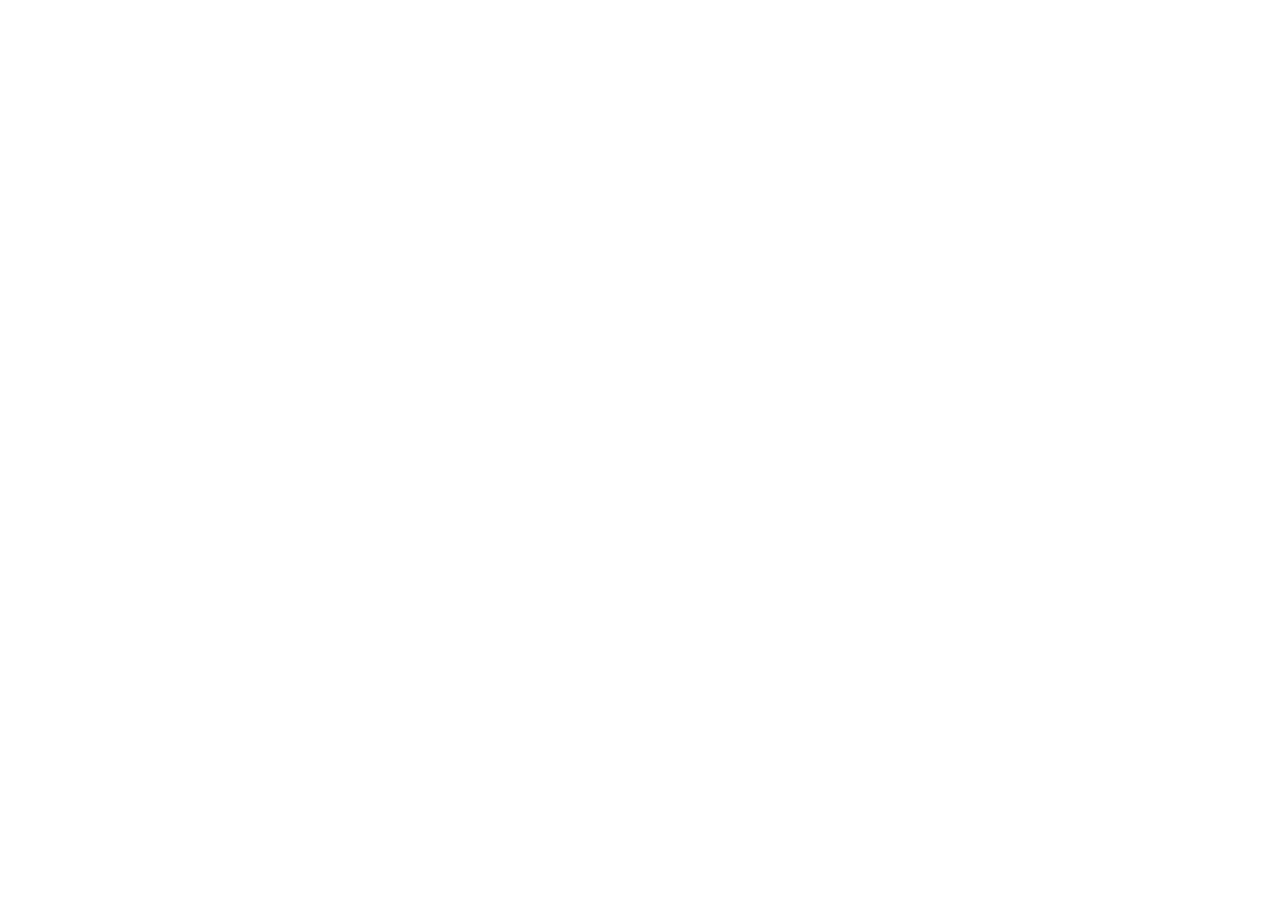
==== public/doodle/index.html @ 09bdef1f "set up html and css, add images" ====
<!DOCTYPE html>
<html lang="en">
<head>
    <meta charset="UTF-8">
    <meta name="viewport" content ="width=devide-width, initial-scale=1.0">
    <title>Peyton Milstead's Doodle Jump</title>
    <link rel="stylesheet" src="style.css"
</head>
<body>
    <div class="grid"></div>

</body>
</html>
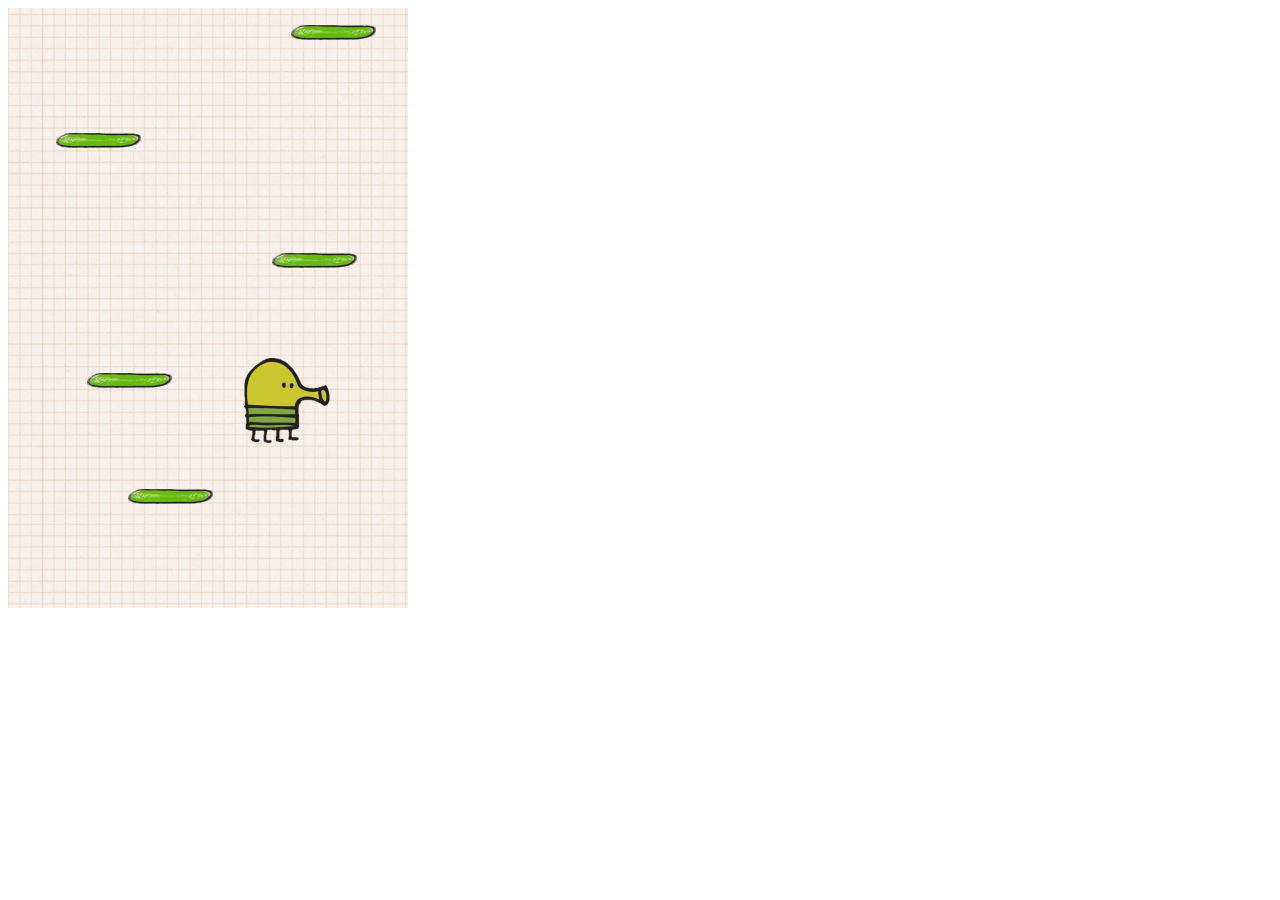
==== commit 76e0eeb9: "fix js iteration method and css link" ====
--- a/public/doodle/index.html
+++ b/public/doodle/index.html
@@ -4,8 +4,10 @@
     <meta charset="UTF-8">
     <meta name="viewport" content ="width=devide-width, initial-scale=1.0">
     <title>Peyton Milstead's Doodle Jump</title>
-    <link rel="stylesheet" src="style.css"
+    <script src="script.js"></script>
+    <link rel="stylesheet" href="style.css">
 </head>
+
 <body>
     <div class="grid"></div>
 
--- a/public/doodle/style.css
+++ b/public/doodle/style.css
@@ -0,0 +1,22 @@
+.grid {
+    width: 400px;
+    height: 600px;
+    background-image: url('background.png');
+    position: relative;
+    font-size: 100px;
+    text-align: center;
+}
+
+.doodler {
+    width: 87px;
+    height: 85px;
+    background-image: url('doodlecharacter.png');
+    position: absolute;
+}
+
+.platform {
+    width: 85px;
+    height: 15px;
+    background-image: url('platform.png');
+    position: absolute;
+}
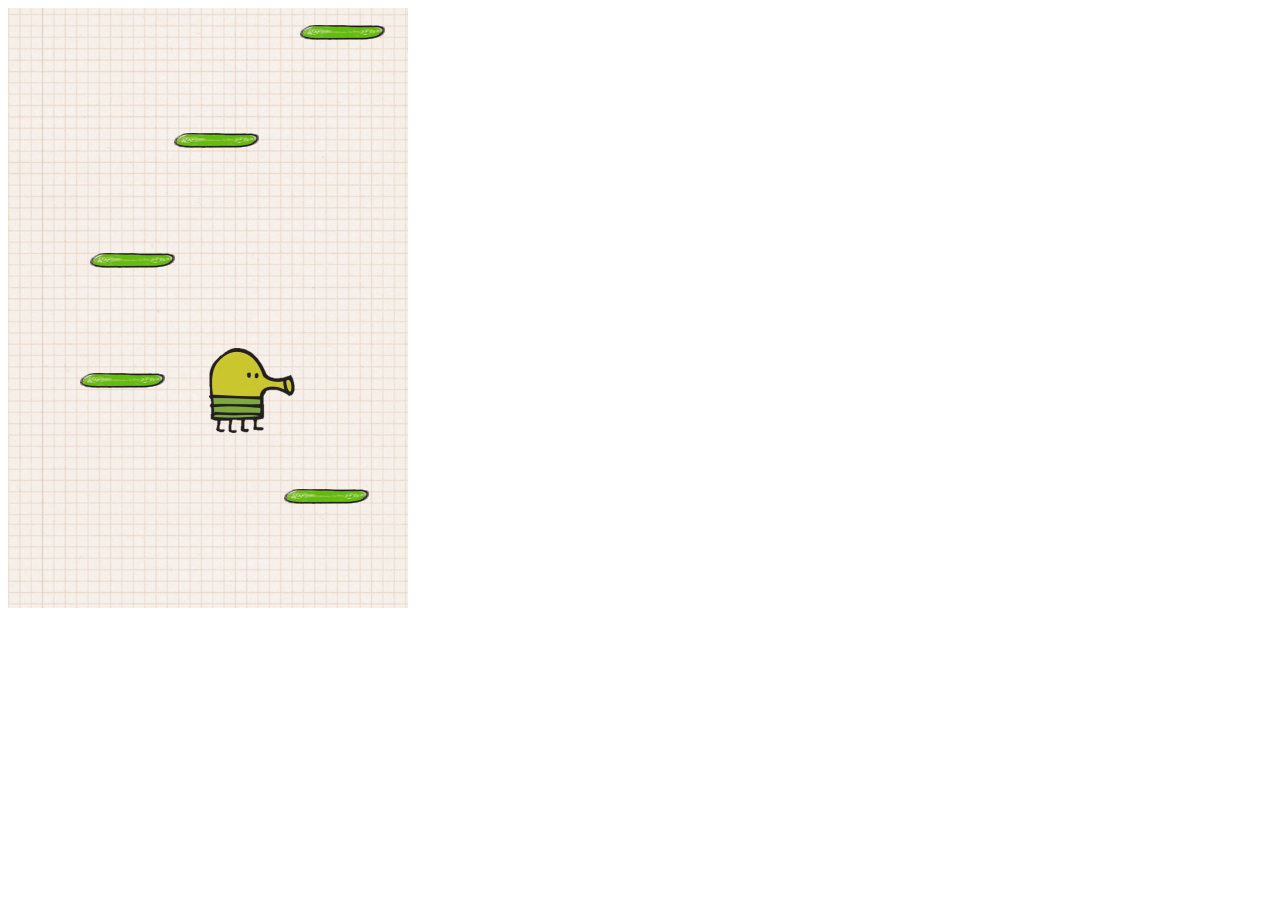
==== commit 7ed530f9: "spacing" ====
--- a/public/doodle/index.html
+++ b/public/doodle/index.html
@@ -10,6 +10,6 @@
 
 <body>
     <div class="grid"></div>
-
+ 
 </body>
 </html>
